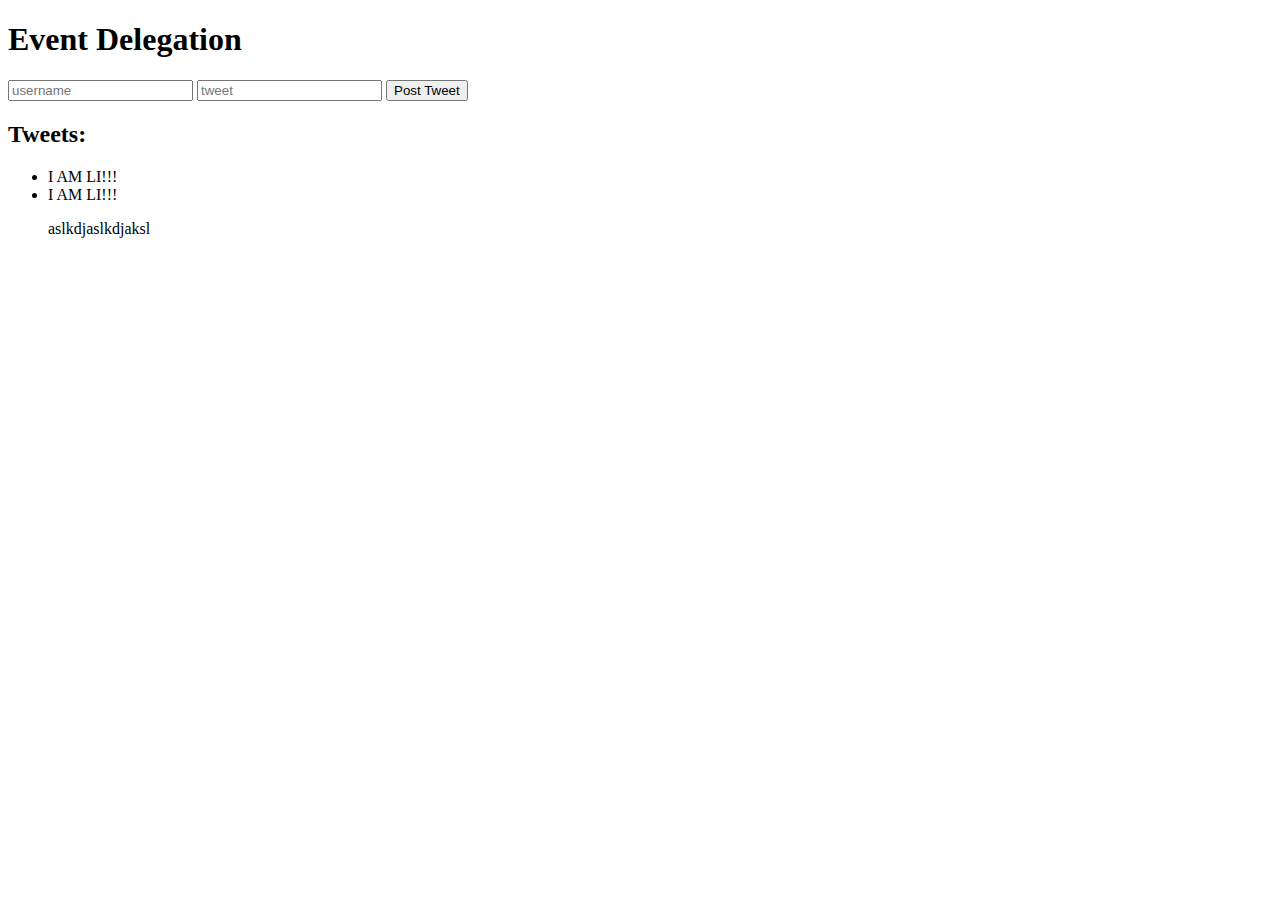
==== DOM/DOM_Events_CODE/Delegation/index.html @ c90eeefd "오늘학습" ====
<!DOCTYPE html>
<html lang="en">

<head>
    <meta charset="UTF-8">
    <meta name="viewport" content="width=device-width, initial-scale=1.0">
    <title>Event Delegation</title>
</head>

<body>
    <h1>Event Delegation</h1>

    <form action="/dogs" id="tweetForm">
        <input type="text" name="username" placeholder="username">
        <input type="text" name="tweet" placeholder="tweet">
        <button>Post Tweet</button>
    </form>

    <h2>Tweets:</h2>
    <ul id="tweets">
        <li>I AM LI!!!</li>
        <li>I AM LI!!!</li>
        <p>aslkdjaslkdjaksl</p>
    </ul>

    <script src="app.js"></script>
</body>

</html>
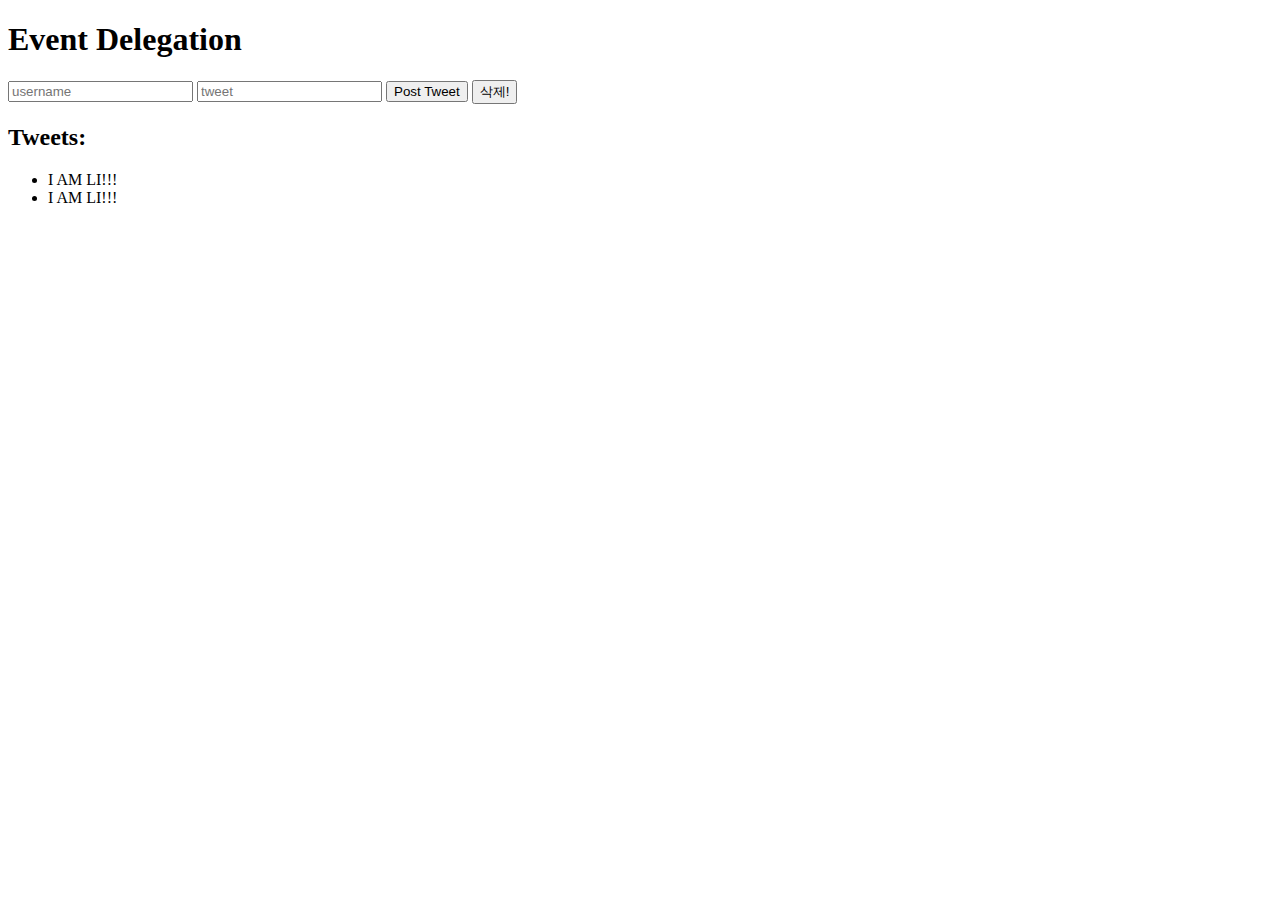
==== commit 5a44b732: "오늘학습" ====
--- a/DOM/DOM_Events_CODE/Delegation/index.html
+++ b/DOM/DOM_Events_CODE/Delegation/index.html
@@ -14,13 +14,13 @@
         <input type="text" name="username" placeholder="username">
         <input type="text" name="tweet" placeholder="tweet">
         <button>Post Tweet</button>
+        <button id="delete">삭제!</button>
     </form>
 
     <h2>Tweets:</h2>
     <ul id="tweets">
         <li>I AM LI!!!</li>
         <li>I AM LI!!!</li>
-        <p>aslkdjaslkdjaksl</p>
     </ul>
 
     <script src="app.js"></script>
